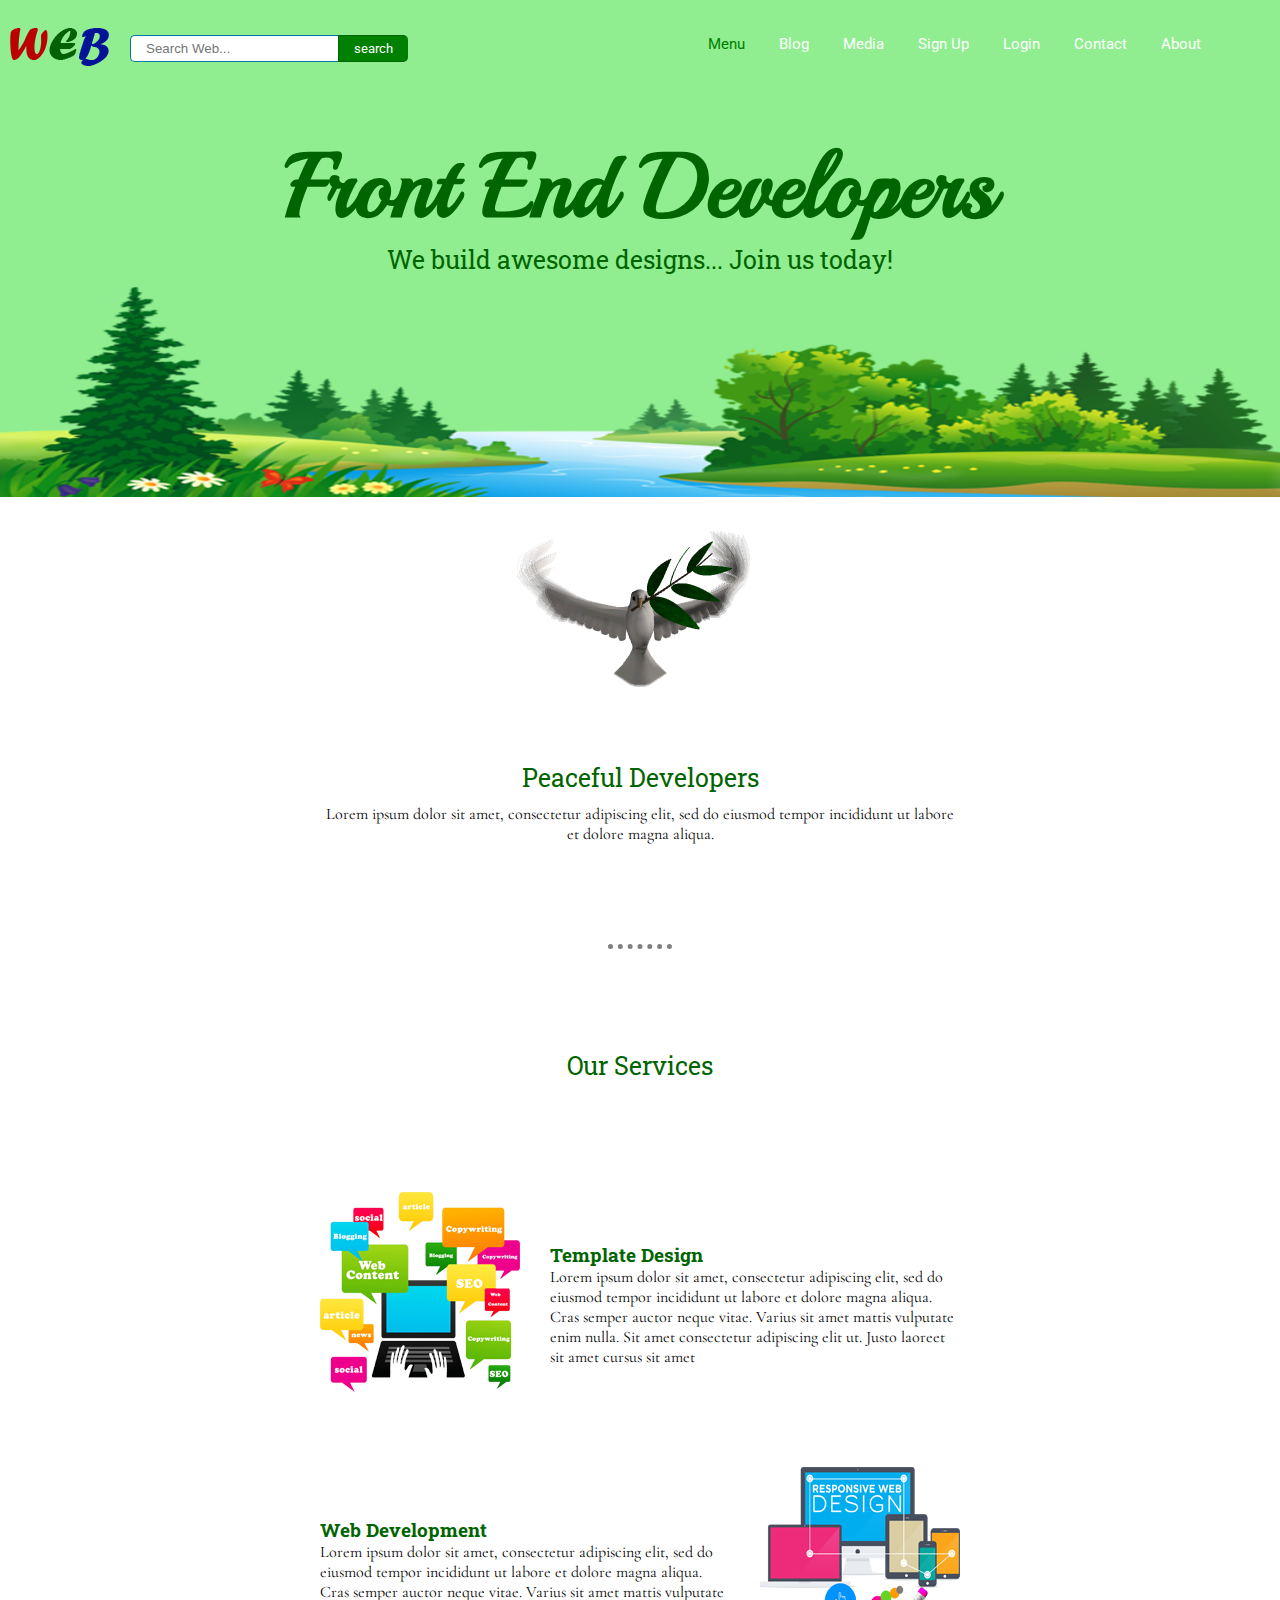
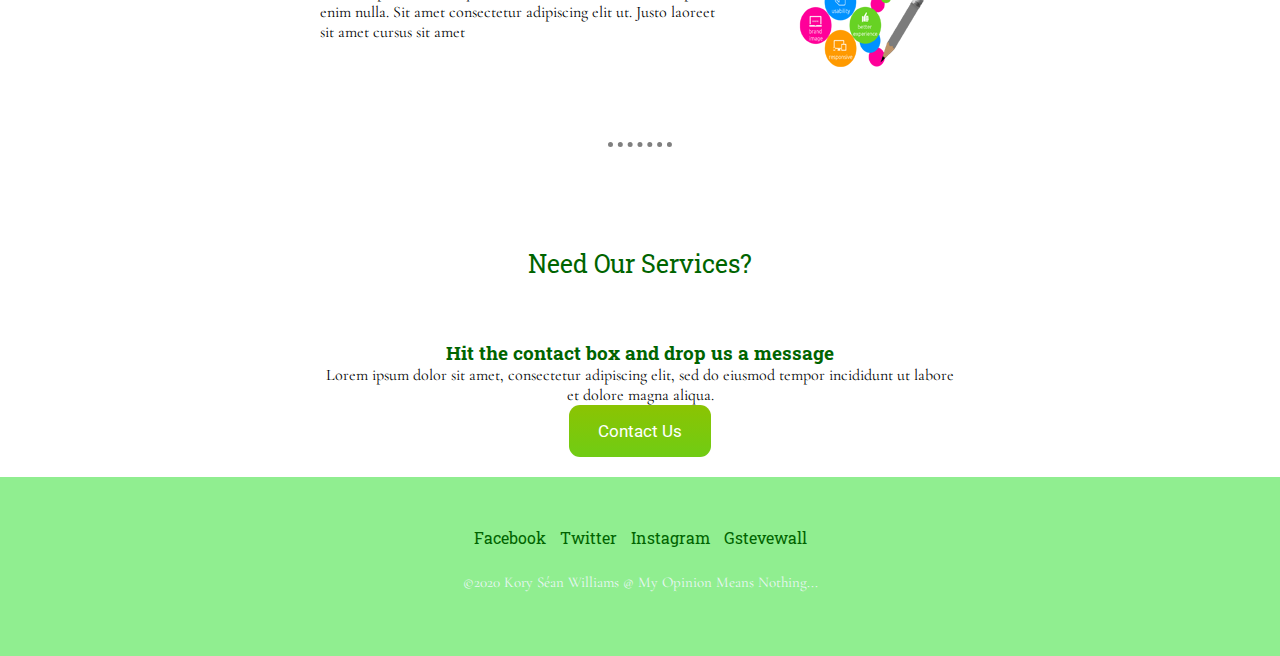
==== Index.html @ 5befcc7e "Add files via upload" ====
<!DOCTYPE html>
<html>
<head>
	<title>Front End Design</title>
	<meta name="viewport" content="width=device-width, initial-scale=1.0">
	<meta charset="utf-8">
	<meta name="Front End Web Developer" content="Complete Website Design">
	<meta name="keywords" content="HTML, CSS, Front End">
	<meta name="author" content="Kory Séan Williams">
	<!-- CSS Links -->
	<link rel="stylesheet" type="text/css" href="/CSS/FrontEnd.css">
	<link rel="stylesheet" type="text/css" href="/CSS/Popup.css">
	<!--Heading1 text Styles-->
	<link href="https://fonts.googleapis.com/css2?family=Playball&display=swap" rel="stylesheet">
	<!--Nav Bar text Styles-->
	<link href="https://fonts.googleapis.com/css2?family=Roboto&display=swap" rel="stylesheet">
	<!--Heading2+3 text Styles-->
	<link href="https://fonts.googleapis.com/css2?family=Roboto+Slab&display=swap" rel="stylesheet">
	<!--Paragraph text Styles-->
	<link href="https://fonts.googleapis.com/css2?family=Cormorant+Garamond&display=swap" rel="stylesheet">
	<!-- Favicon .ico -->
	<link rel="icon" href="/Images/images/icon.ico">
	<!--JavaScript Link-->
	<script type="text/javascript" src="/JavaScript/Frontend.js"></script>
	<script type="text/javascript" src="/JavaScript/js/jquery.js"></script>
	<script type="text/javascript" src="/JavaScript/js/declarativeToggle.js"></script>
</head>
<body>
	<header>
			<!-- Navigation Bar -->
		<div class="headermenu clear">
			<nav class="navbar clear">
				<img src="/Images/images/gtworld.png">
				<!-- Search Bar -->
				<input type="text" name="search" class="mysearchbar" size="20" placeholder="Search Web...">
				<input type="submit" value="search" size="2.5" class="mysearchbutton">
				<!-- End of Search Bar -->
				<!-- Main Menu -->
				<ul class="mymenu">
					<!-- Menu drop down -->
						<li class="drop">
							<a href="javascript:void(0)" class="active">Menu</a>
							<div class="drop-content">
								<a href="/HTML/Index.html">Home</a>
								<a href="/HTML/Blog.html">Blog</a>
								<a href="/HTML/Media.html">Media</a>
								<a href="/HTML/Sign Up.html">Sign Up</a>
								<a href="/HTML/Login.html">Login</a>
								<a href="/HTML/Contact.html">Contact</a>
								<a href="/HTML/About.html">About</a>
							</div>
						</li>
						<li><a href="/HTML/Blog.html">Blog</a></li>
						<!-- Media Drop Down -->
						<li class="drop">
							<a href="javascript:void(0)">Media</a>
							<div class="drop-content">
								<a href="/HTML/Media.html">Video</a>
								<a href="/HTML/Media.html">Audio</a>
								<a href="/HTML/Media.html">Photos</a>
								<a href="/HTML/Media.html">Slides</a>
							</div>
						</li>
						<li><a href="/HTML/Sign Up.html">Sign Up</a></li>
						<li><a href="/HTML/Login.html">Login</a></li>
						<li><a href="/HTML/Contact.html">Contact</a></li>
						<li><a href="/HTML/About.html">About</a></li>
				</ul> 
				<!-- End of Main Menu -->
			</nav>
			<span data-toggle-target=".navbar" class="toggle-btn">
				&#9776;
				<!--<img src="/Images/images/menu.png" alt="menu toggle button">-->
			</span>
		</div>
	</header>
	<div class="site-container">
		<!-- Header -->
		<div class="top-site">
			<h1>Front End Developers</h1>
			<h2>We build awesome designs... Join us today!</h2>
			<img src="/Images/images/earth.png" alt="front end header picture" class="green-earth">
		</div>
		<!-- Intro -->
		<div class="middle-site">
			<div class="first-middle-site">
				<img src="/Images/images/bird.gif" alt="peace-developers front end">
				<h2>Peaceful Developers</h2>
				<p>Lorem ipsum dolor sit amet, consectetur adipiscing elit, sed do eiusmod tempor incididunt ut labore et dolore magna aliqua.</p>
			</div>
			<hr>
			<!-- Services part 1 -->
			<div class="second-middle-site">
				<h2>Our Services</h2>
				<div class="our-services">
					<img src="/Images/images/work1.png" class="services-1-img" alt="service-1">
					<h3>Template Design</h3>
					<p>Lorem ipsum dolor sit amet, consectetur adipiscing elit, sed do eiusmod tempor incididunt ut labore et dolore magna aliqua. Cras semper auctor neque vitae. Varius sit amet mattis vulputate enim nulla. Sit amet consectetur adipiscing elit ut. Justo laoreet sit amet cursus sit amet</p>
				</div>
				<!-- Services part 2 -->
				<div class="our-services">
					<img src="/Images/images/work2.png" class="services-2-img" alt="service-2">
					<h3>Web Development</h3>
					<p>Lorem ipsum dolor sit amet, consectetur adipiscing elit, sed do eiusmod tempor incididunt ut labore et dolore magna aliqua. Cras semper auctor neque vitae. Varius sit amet mattis vulputate enim nulla. Sit amet consectetur adipiscing elit ut. Justo laoreet sit amet cursus sit amet</p>
				</div>
			</div>
			<hr>
			<!-- Contact Us -->
			<div class="third-middle-site">
				<h2>Need Our Services?</h2>
				<h3>Hit the contact box and drop us a message</h3>
				<p class="contact-message">Lorem ipsum dolor sit amet, consectetur adipiscing elit, sed do eiusmod tempor incididunt ut labore et dolore magna aliqua.</p>
			</div>
		</div>
		<!--Laveraing the power of JavaScript -->
		<div class="MyPop">
			<div id="MessageBox">
				<!-- Starting Box Popup -->
				<div id="popupContact">
					<!-- Contact Form -->
					<form action="#" id="form" method="POST" name="form">
						<img src="/Images/images/icon1.png" id="close" onclick="close_form()">
						<h2>Contact Us</h2>
						<input type="text" id="name" name="name" placeholder="Name">
						<input type="email" id="email" name="email" placeholder="Email">
						<textarea id="msg" name="message" placeholder="Message"></textarea>
						<a href="javascript:input_fields()" id="submit">Send Message</a>
					</form>
				</div>
				<!--- This is end of Popup form -->
			</div>
			<a class="mybutton" id="popup" onclick="show_form()">Contact Us</a>
			<!-- This is the end of Popup Message -->
		</div>
	</div>
	<footer>
		<div class="bottom-site">
			<a href="https://www.facebook.com/Kory.Sean.Williams" target="_blank" class="footer-link">Facebook</a>
			<a href="https://www.twitter.com/kory_d" target="_blank" class="footer-link">Twitter</a>
			<a href="https://www.instagram.com/myopinionmeans" target="_blank" class="footer-link">Instagram</a>
			<a href="https://www.gstevewall.com" target="_blank" class="footer-link">Gstevewall</a>
			<p class="copyright">&copy;2020 Kory Séan Williams @ My Opinion Means Nothing...</p>
		</div>
	</footer>
</body>
</html>
---- CSS/FrontEnd.css ----
*{
	margin:0;
	padding: 0;
}
h1{
	font-size: 90px;
	font-family: 'Playball', cursive;
	margin: 0;
	padding-top: 70px;
	color: darkgreen;
}
h2{
	font-size: 25px;
	color: darkgreen;
	font-weight: normal;
	padding-bottom: 10px;
	font-family: 'Roboto Slab', serif;
}
h3{
	padding-top: 50px;
	color: darkgreen;
	font-family: 'Roboto Slab', serif;
}
p{
	font-family: 'Cormorant Garamond', serif;
}

body{
	position: relative;
}

a{
	text-decoration: none;
	color: #fff;
}
hr{
	border-style: none;
	border-top-style: dotted;
	border-color: grey;
	border-width: 5px;
	width: 5%;
	margin: 100px auto;
}

footer{
	text-align: center;
}

.mymenu .active{
	color: #008000;
}

@media screen and (max-width: 1000px){
	h1{
		font-size: 75px;
	}
	h2{
		font-size: 15px;
	}
}

@media screen and (max-width: 750px){
	h1{
		font-size: 50px;
	}
	h2{
		font-size: 15px;
	}
}

@media screen and (max-width: 450px){
	.navbar li{
		width: 50%;
	}
}



/* Navigation Bar Section */
.headermenu, .navbar{
	text-align: right;
	background-color: #90ee90;
	padding-top: 10px;
	position: fixed;
	width: 100%;
	z-index: 100000;
}
.navbar li{
	display: inline-block;
	list-style-type: none;
	text-align: center;
	padding: 15px 15px;
	color: #fff;
	font-size: 15px;
	font-family: 'Roboto', sans-serif;
}

.navbar li:hover{
	background-color: #66CC00;
	border-radius: 5px;
}

.mymenu{
	margin-right: 5%;
}

.navbar img{
	float: left;
	padding-bottom: 10px;
	padding-left: 10px;
}

@media screen and (max-width: 750px){
	.navbar li{
		width: 25%;
	}
	.navbar img{
		padding-left: 50px;
	}
}

.mysearchbar{
	float: left;
	margin-top: 15px;
	margin-left: 20px;
	padding: 5px 15px;
	border: 1px solid #0076a3;
	border-right: 0;
	border-top-left-radius: 5px 5px;
	border-bottom-left-radius: 5px 5px;
}

.mysearchbutton{
	float: left;
	margin-top: 15px;
	padding: 5px 15px;
	outline: none;
	cursor: pointer;
	text-decoration: none;
	color: #fff;
	border: 1px solid #006400;
	border-right: 0;
	background-color: #008000;
	border-top-right-radius: 5px 5px;
	border-bottom-right-radius: 5px 5px;
	font-family: 'Roboto', sans-serif;
}

.mysearchbutton:hover{
	text-decoration: none;
	background: #66CC00;
}

@media screen and (max-width: 750px) {
	.mysearchbar{
		display: none;
	}
	.mysearchbutton{
		display: none;
	}
}



/*Drop Down Menu*/

.drop-content{
	display: none;
	position: absolute;
	background-color: #f9f9f9;
	box-shadow: 0px 8px 16px 0px rgba(0,0,0,0.9);

}

.drop-content a{
	display: block;
	color: black;
	text-decoration: none;
	padding: 12px 16px;
	text-align: left;
}

.drop-content a:hover{
	background: #f1f1f1;
}

.drop:hover .drop-content{
	display: block;
}

/* Menu Button */

.toggle-btn{
	display: none;
	font-size: 30px;
	cursor: pointer;
	padding: 10px 10px;
	position: absolute;
	  z-index: 100000;
}

@media screen and (max-width: 750px) {

.toggle-btn-visible {
  	display: block;

}

.toggle-target-hidden { 
	display: none; 
	}

.toggle-target-expanded { 
	display: block; 
	}

}

/* Site Container*/
.site-container{
	text-align: center;
}
.top-site{
	background-color: lightgreen;
	padding-top: 60px;
}
.green-earth{
	height: auto;
	width: 100%;
	border: none;
	display: block;
}

/* Middle Site*/

.first-middle-site{
	width: 50%;
	margin: auto;
}
.our-services{
	width: 50%;
	margin: 100px auto;
	text-align: left;
}
.services-1-img{
	float: left;
	margin-right: 30px;
}
.services-2-img{
	float: right;
	margin-left: 30px;
}

@media screen and (max-width: 750px){
	.ourservices{
		width: 75%;
	}
}

/* Third Middle Site*/

.third-middle-site{
	width: 50%;
	margin: auto;
}


/* CSS Button */

.mybutton {
	background:-webkit-gradient(linear, left top, left bottom, color-stop(0.05, #8ac403), color-stop(1, #70cc14));
	background:-moz-linear-gradient(top, #8ac403 5%, #70cc14 100%);
	background:-webkit-linear-gradient(top, #8ac403 5%, #70cc14 100%);
	background:-o-linear-gradient(top, #8ac403 5%, #70cc14 100%);
	background:-ms-linear-gradient(top, #8ac403 5%, #70cc14 100%);
	background:linear-gradient(to bottom, #8ac403 5%, #70cc14 100%);
	filter:progid:DXImageTransform.Microsoft.gradient(startColorstr='#8ac403', endColorstr='#70cc14',GradientType=0);
	background-color:#8ac403;
	-webkit-border-radius:11px;
	-moz-border-radius:11px;
	border-radius:11px;
	display:inline-block;
	cursor:pointer;
	color:#ffffff;
	font-family: 'Roboto', sans-serif;
	font-size:17px;
	padding:16px 29px;
	text-decoration:none;
}
.mybutton:hover {
	background:-webkit-gradient(linear, left top, left bottom, color-stop(0.05, #70cc14), color-stop(1, #8ac403));
	background:-moz-linear-gradient(top, #70cc14 5%, #8ac403 100%);
	background:-webkit-linear-gradient(top, #70cc14 5%, #8ac403 100%);
	background:-o-linear-gradient(top, #70cc14 5%, #8ac403 100%);
	background:-ms-linear-gradient(top, #70cc14 5%, #8ac403 100%);
	background:linear-gradient(to bottom, #70cc14 5%, #8ac403 100%);
	filter:progid:DXImageTransform.Microsoft.gradient(startColorstr='#70cc14', endColorstr='#8ac403',GradientType=0);
	background-color:#70cc14;
}
.mybutton:active {
	position:relative;
	top:1px;
}

/* Footer */

.bottom-site{
	background-color: #90ee90;
	padding: 50px 0 40px;
	margin-top: 20px;
}

.bottom-site a{
	font-family: 'Roboto Slab', serif;
	color: darkgreen;
	margin: 5px 5px;
	text-decoration: none;
}

.bottom-site a:hover{
	color: #fff;
}

.copyright{
	color: #EAF6F6;
	font-family: 'Cormorant Garamond', serif;
	font-size: 15px;
	padding: 25px 0;
}



/* Clear Floats */
.clear:before,
.clear:after {
	content: "";
	display: table;
}
.clear:after{
	clear: both;
}
.clear{
	zoom: 1;
}
---- CSS/Popup.css ----
#MessageBox{
	width: 100%;
	height: 100%;
	position: fixed;
	background-color: #313131;
	top: 0;
	left: 0;
	opacity: .96;
	display: none;
}


img#close{
	position: absolute;
	right: -14px;
	top: -14px;
	cursor: pointer;
}

div#popupContact{
	position: absolute;
	left: 50%;
	top: 20%;
	margin-left: -202px;
}

form{
	max-width: 300px;
	min-width: 250px;
	padding: 10px 50px;
	border: 3px solid grey;
	border-radius: 10px;
	background-color: #ffffff;
}

.MyPop h2{
	background-color: #90ee90;
	padding: 25px 40px;
	margin: -10px -50px;
	border-radius: 10px 10px 0 0;
	font-family: 'Roboto Slab', serif;
}

.MyPop input[type=text], input[type=email]{
	width: 82%;
	padding: 10px;
	margin-top:30px;
	border: 2px solid grey;
	padding-left: 40px;
	font-family: 'Roboto', sans-serif;
}

.MyPop textarea{
	background-image: url(https://i.postimg.cc/cHTZn24c/icon3.png);
	background-repeat: no-repeat;
	background-position: 5px 7px;
	width: 82%;
	height: 90px;
	padding: 10px;
	margin-top: 30px;
	resize: none;
	border: 2px solid grey;
	padding-left: 40px;
	margin-bottom: 30px;
	font-family: 'Roboto', sans-serif;
}

#submit {
	text-decoration: none;
	width: 100%;
	display: block;
	text-align: center;
	background-color: #90ee90;
	padding: 30px 0;
	font-size: 15px;
	font-family: 'Roboto Slab', serif;
	cursor: pointer;
	border-radius: 5px;
}

#submit:hover{
	background-color: #66CC00;
}

#name{
	background-image: url(https://i.postimg.cc/C1wSdSY1/icon2.png);
	background-repeat: no-repeat;
	background-position: 5px 7px;
}

#email{
	background-image: url(https://i.postimg.cc/CMPSM32h/icon5.png);
	background-repeat: no-repeat;
	background-position: 5px 7px;
}
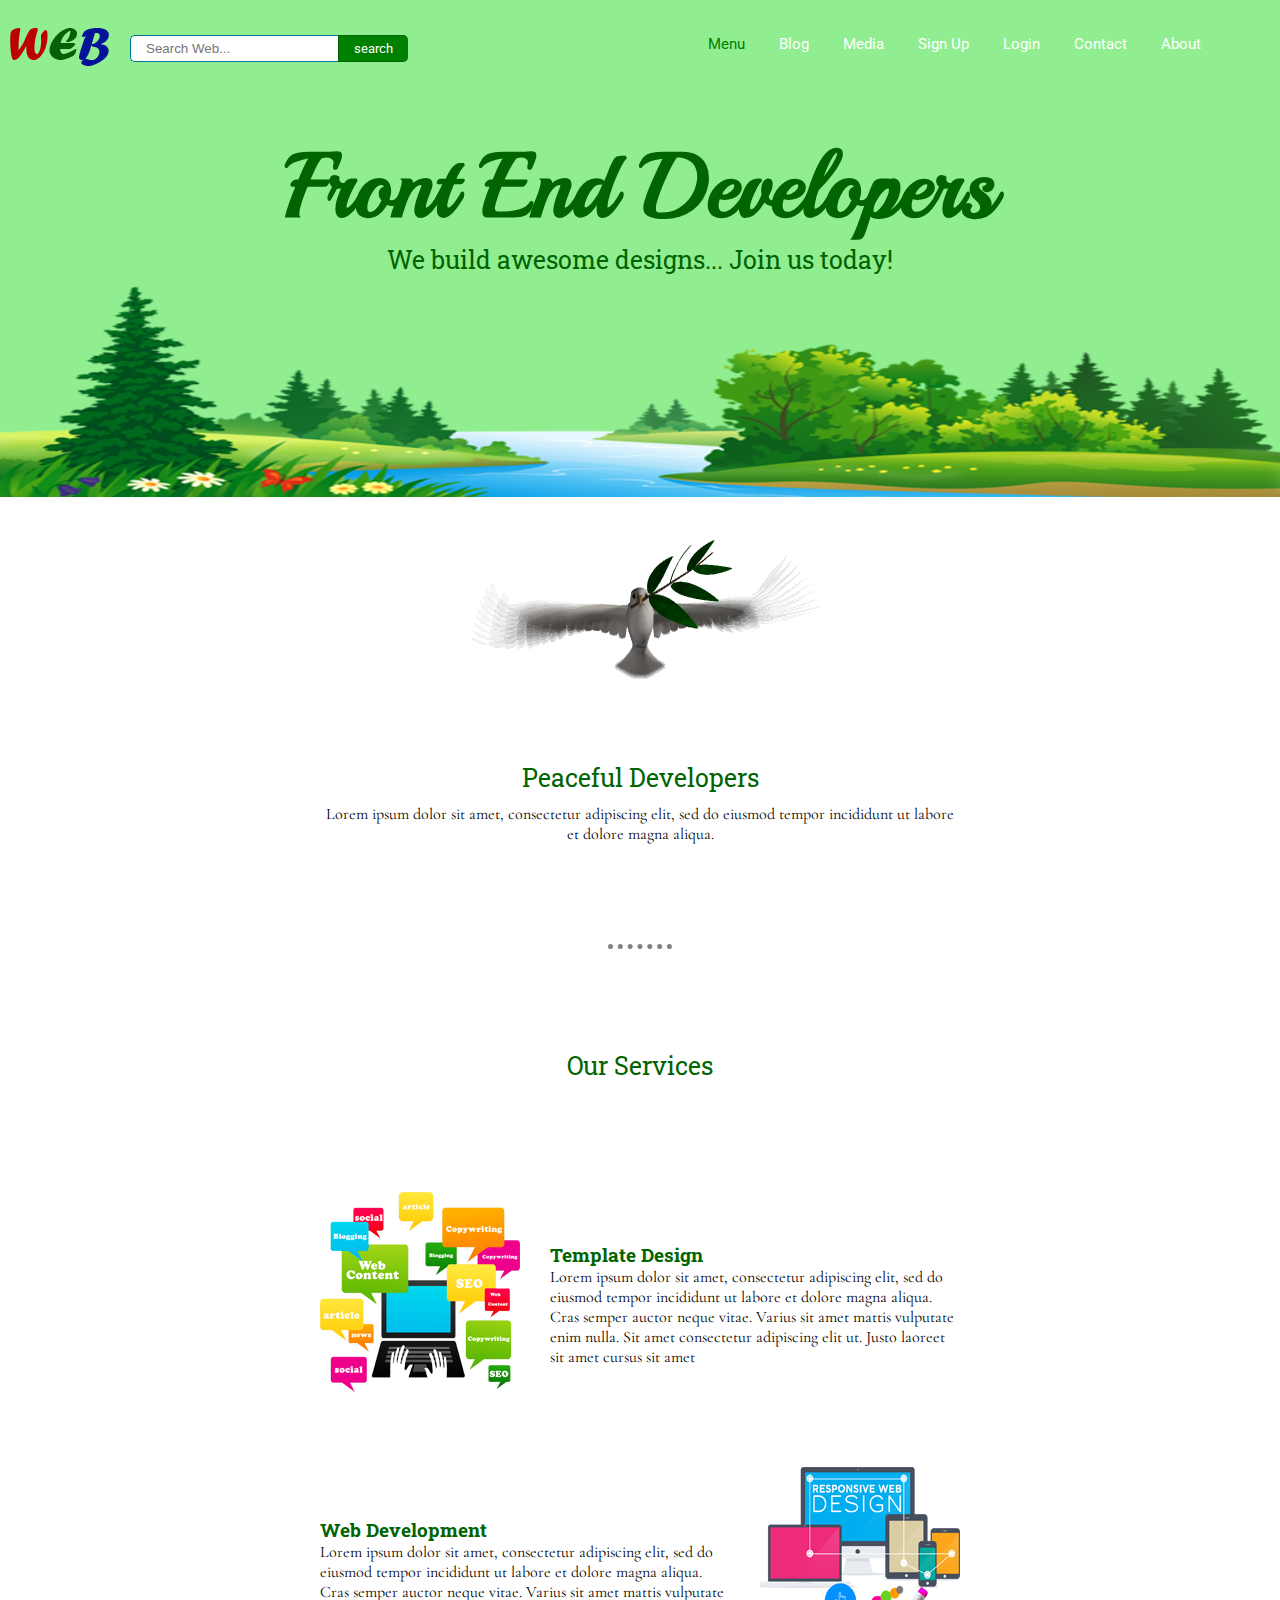
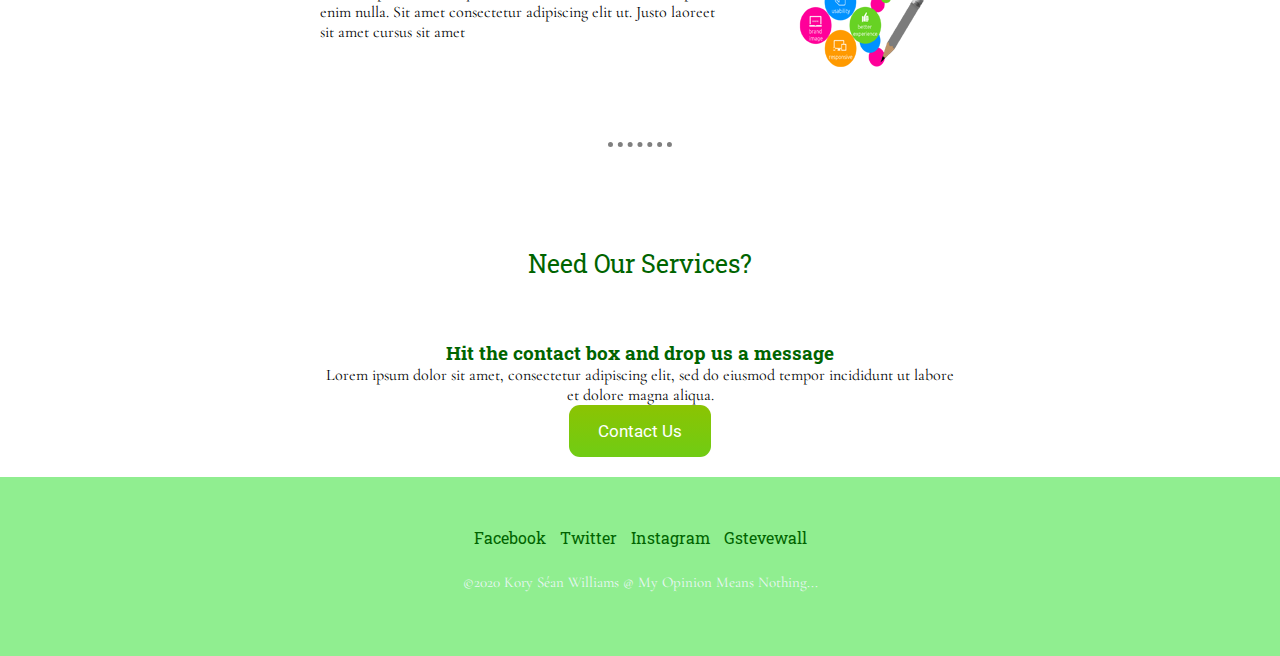
==== commit 7ed564a2: "Update Index.html" ====
--- a/Index.html
+++ b/Index.html
@@ -8,8 +8,8 @@
 	<meta name="keywords" content="HTML, CSS, Front End">
 	<meta name="author" content="Kory Séan Williams">
 	<!-- CSS Links -->
-	<link rel="stylesheet" type="text/css" href="/CSS/FrontEnd.css">
-	<link rel="stylesheet" type="text/css" href="/CSS/Popup.css">
+	<link rel="stylesheet" type="text/css" href="FrontEnd.css">
+	<link rel="stylesheet" type="text/css" href="Popup.css">
 	<!--Heading1 text Styles-->
 	<link href="https://fonts.googleapis.com/css2?family=Playball&display=swap" rel="stylesheet">
 	<!--Nav Bar text Styles-->
@@ -19,18 +19,18 @@
 	<!--Paragraph text Styles-->
 	<link href="https://fonts.googleapis.com/css2?family=Cormorant+Garamond&display=swap" rel="stylesheet">
 	<!-- Favicon .ico -->
-	<link rel="icon" href="/Images/images/icon.ico">
+	<link rel="icon" href="Images/images/icon.ico">
 	<!--JavaScript Link-->
-	<script type="text/javascript" src="/JavaScript/Frontend.js"></script>
-	<script type="text/javascript" src="/JavaScript/js/jquery.js"></script>
-	<script type="text/javascript" src="/JavaScript/js/declarativeToggle.js"></script>
+	<script type="text/javascript" src="JavaScript/Frontend.js"></script>
+	<script type="text/javascript" src="JavaScript/js/jquery.js"></script>
+	<script type="text/javascript" src="JavaScript/js/declarativeToggle.js"></script>
 </head>
 <body>
 	<header>
 			<!-- Navigation Bar -->
 		<div class="headermenu clear">
 			<nav class="navbar clear">
-				<img src="/Images/images/gtworld.png">
+				<img src="Images/images/gtworld.png">
 				<!-- Search Bar -->
 				<input type="text" name="search" class="mysearchbar" size="20" placeholder="Search Web...">
 				<input type="submit" value="search" size="2.5" class="mysearchbutton">
@@ -41,36 +41,36 @@
 						<li class="drop">
 							<a href="javascript:void(0)" class="active">Menu</a>
 							<div class="drop-content">
-								<a href="/HTML/Index.html">Home</a>
-								<a href="/HTML/Blog.html">Blog</a>
-								<a href="/HTML/Media.html">Media</a>
-								<a href="/HTML/Sign Up.html">Sign Up</a>
-								<a href="/HTML/Login.html">Login</a>
-								<a href="/HTML/Contact.html">Contact</a>
-								<a href="/HTML/About.html">About</a>
+								<a href="Index.html">Home</a>
+								<a href="Blog.html">Blog</a>
+								<a href="Media.html">Media</a>
+								<a href="Sign Up.html">Sign Up</a>
+								<a href="Login.html">Login</a>
+								<a href="Contact.html">Contact</a>
+								<a href="About.html">About</a>
 							</div>
 						</li>
-						<li><a href="/HTML/Blog.html">Blog</a></li>
+						<li><a href="Blog.html">Blog</a></li>
 						<!-- Media Drop Down -->
 						<li class="drop">
 							<a href="javascript:void(0)">Media</a>
 							<div class="drop-content">
-								<a href="/HTML/Media.html">Video</a>
-								<a href="/HTML/Media.html">Audio</a>
-								<a href="/HTML/Media.html">Photos</a>
-								<a href="/HTML/Media.html">Slides</a>
+								<a href="Media.html">Video</a>
+								<a href="Media.html">Audio</a>
+								<a href="Media.html">Photos</a>
+								<a href="Media.html">Slides</a>
 							</div>
 						</li>
-						<li><a href="/HTML/Sign Up.html">Sign Up</a></li>
-						<li><a href="/HTML/Login.html">Login</a></li>
-						<li><a href="/HTML/Contact.html">Contact</a></li>
-						<li><a href="/HTML/About.html">About</a></li>
+						<li><a href="Sign Up.html">Sign Up</a></li>
+						<li><a href="Login.html">Login</a></li>
+						<li><a href="Contact.html">Contact</a></li>
+						<li><a href="About.html">About</a></li>
 				</ul> 
 				<!-- End of Main Menu -->
 			</nav>
 			<span data-toggle-target=".navbar" class="toggle-btn">
 				&#9776;
-				<!--<img src="/Images/images/menu.png" alt="menu toggle button">-->
+				<!--<img src="Images/images/menu.png" alt="menu toggle button">-->
 			</span>
 		</div>
 	</header>
@@ -79,12 +79,12 @@
 		<div class="top-site">
 			<h1>Front End Developers</h1>
 			<h2>We build awesome designs... Join us today!</h2>
-			<img src="/Images/images/earth.png" alt="front end header picture" class="green-earth">
+			<img src="Images/images/earth.png" alt="front end header picture" class="green-earth">
 		</div>
 		<!-- Intro -->
 		<div class="middle-site">
 			<div class="first-middle-site">
-				<img src="/Images/images/bird.gif" alt="peace-developers front end">
+				<img src="Images/images/bird.gif" alt="peace-developers front end">
 				<h2>Peaceful Developers</h2>
 				<p>Lorem ipsum dolor sit amet, consectetur adipiscing elit, sed do eiusmod tempor incididunt ut labore et dolore magna aliqua.</p>
 			</div>
@@ -93,13 +93,13 @@
 			<div class="second-middle-site">
 				<h2>Our Services</h2>
 				<div class="our-services">
-					<img src="/Images/images/work1.png" class="services-1-img" alt="service-1">
+					<img src="Images/images/work1.png" class="services-1-img" alt="service-1">
 					<h3>Template Design</h3>
 					<p>Lorem ipsum dolor sit amet, consectetur adipiscing elit, sed do eiusmod tempor incididunt ut labore et dolore magna aliqua. Cras semper auctor neque vitae. Varius sit amet mattis vulputate enim nulla. Sit amet consectetur adipiscing elit ut. Justo laoreet sit amet cursus sit amet</p>
 				</div>
 				<!-- Services part 2 -->
 				<div class="our-services">
-					<img src="/Images/images/work2.png" class="services-2-img" alt="service-2">
+					<img src="Images/images/work2.png" class="services-2-img" alt="service-2">
 					<h3>Web Development</h3>
 					<p>Lorem ipsum dolor sit amet, consectetur adipiscing elit, sed do eiusmod tempor incididunt ut labore et dolore magna aliqua. Cras semper auctor neque vitae. Varius sit amet mattis vulputate enim nulla. Sit amet consectetur adipiscing elit ut. Justo laoreet sit amet cursus sit amet</p>
 				</div>
@@ -119,7 +119,7 @@
 				<div id="popupContact">
 					<!-- Contact Form -->
 					<form action="#" id="form" method="POST" name="form">
-						<img src="/Images/images/icon1.png" id="close" onclick="close_form()">
+						<img src="Images/images/icon1.png" id="close" onclick="close_form()">
 						<h2>Contact Us</h2>
 						<input type="text" id="name" name="name" placeholder="Name">
 						<input type="email" id="email" name="email" placeholder="Email">
--- a/FrontEnd.css
+++ b/FrontEnd.css
@@ -0,0 +1,344 @@
+*{
+	margin:0;
+	padding: 0;
+}
+h1{
+	font-size: 90px;
+	font-family: 'Playball', cursive;
+	margin: 0;
+	padding-top: 70px;
+	color: darkgreen;
+}
+h2{
+	font-size: 25px;
+	color: darkgreen;
+	font-weight: normal;
+	padding-bottom: 10px;
+	font-family: 'Roboto Slab', serif;
+}
+h3{
+	padding-top: 50px;
+	color: darkgreen;
+	font-family: 'Roboto Slab', serif;
+}
+p{
+	font-family: 'Cormorant Garamond', serif;
+}
+
+body{
+	position: relative;
+}
+
+a{
+	text-decoration: none;
+	color: #fff;
+}
+hr{
+	border-style: none;
+	border-top-style: dotted;
+	border-color: grey;
+	border-width: 5px;
+	width: 5%;
+	margin: 100px auto;
+}
+
+footer{
+	text-align: center;
+}
+
+.mymenu .active{
+	color: #008000;
+}
+
+@media screen and (max-width: 1000px){
+	h1{
+		font-size: 75px;
+	}
+	h2{
+		font-size: 15px;
+	}
+}
+
+@media screen and (max-width: 750px){
+	h1{
+		font-size: 50px;
+	}
+	h2{
+		font-size: 15px;
+	}
+}
+
+@media screen and (max-width: 450px){
+	.navbar li{
+		width: 50%;
+	}
+}
+
+
+
+/* Navigation Bar Section */
+.headermenu, .navbar{
+	text-align: right;
+	background-color: #90ee90;
+	padding-top: 10px;
+	position: fixed;
+	width: 100%;
+	z-index: 100000;
+}
+.navbar li{
+	display: inline-block;
+	list-style-type: none;
+	text-align: center;
+	padding: 15px 15px;
+	color: #fff;
+	font-size: 15px;
+	font-family: 'Roboto', sans-serif;
+}
+
+.navbar li:hover{
+	background-color: #66CC00;
+	border-radius: 5px;
+}
+
+.mymenu{
+	margin-right: 5%;
+}
+
+.navbar img{
+	float: left;
+	padding-bottom: 10px;
+	padding-left: 10px;
+}
+
+@media screen and (max-width: 750px){
+	.navbar li{
+		width: 25%;
+	}
+	.navbar img{
+		padding-left: 50px;
+	}
+}
+
+.mysearchbar{
+	float: left;
+	margin-top: 15px;
+	margin-left: 20px;
+	padding: 5px 15px;
+	border: 1px solid #0076a3;
+	border-right: 0;
+	border-top-left-radius: 5px 5px;
+	border-bottom-left-radius: 5px 5px;
+}
+
+.mysearchbutton{
+	float: left;
+	margin-top: 15px;
+	padding: 5px 15px;
+	outline: none;
+	cursor: pointer;
+	text-decoration: none;
+	color: #fff;
+	border: 1px solid #006400;
+	border-right: 0;
+	background-color: #008000;
+	border-top-right-radius: 5px 5px;
+	border-bottom-right-radius: 5px 5px;
+	font-family: 'Roboto', sans-serif;
+}
+
+.mysearchbutton:hover{
+	text-decoration: none;
+	background: #66CC00;
+}
+
+@media screen and (max-width: 750px) {
+	.mysearchbar{
+		display: none;
+	}
+	.mysearchbutton{
+		display: none;
+	}
+}
+
+
+
+/*Drop Down Menu*/
+
+.drop-content{
+	display: none;
+	position: absolute;
+	background-color: #f9f9f9;
+	box-shadow: 0px 8px 16px 0px rgba(0,0,0,0.9);
+
+}
+
+.drop-content a{
+	display: block;
+	color: black;
+	text-decoration: none;
+	padding: 12px 16px;
+	text-align: left;
+}
+
+.drop-content a:hover{
+	background: #f1f1f1;
+}
+
+.drop:hover .drop-content{
+	display: block;
+}
+
+/* Menu Button */
+
+.toggle-btn{
+	display: none;
+	font-size: 30px;
+	cursor: pointer;
+	padding: 10px 10px;
+	position: absolute;
+	  z-index: 100000;
+}
+
+@media screen and (max-width: 750px) {
+
+.toggle-btn-visible {
+  	display: block;
+
+}
+
+.toggle-target-hidden { 
+	display: none; 
+	}
+
+.toggle-target-expanded { 
+	display: block; 
+	}
+
+}
+
+/* Site Container*/
+.site-container{
+	text-align: center;
+}
+.top-site{
+	background-color: lightgreen;
+	padding-top: 60px;
+}
+.green-earth{
+	height: auto;
+	width: 100%;
+	border: none;
+	display: block;
+}
+
+/* Middle Site*/
+
+.first-middle-site{
+	width: 50%;
+	margin: auto;
+}
+.our-services{
+	width: 50%;
+	margin: 100px auto;
+	text-align: left;
+}
+.services-1-img{
+	float: left;
+	margin-right: 30px;
+}
+.services-2-img{
+	float: right;
+	margin-left: 30px;
+}
+
+@media screen and (max-width: 750px){
+	.ourservices{
+		width: 75%;
+	}
+}
+
+/* Third Middle Site*/
+
+.third-middle-site{
+	width: 50%;
+	margin: auto;
+}
+
+
+/* CSS Button */
+
+.mybutton {
+	background:-webkit-gradient(linear, left top, left bottom, color-stop(0.05, #8ac403), color-stop(1, #70cc14));
+	background:-moz-linear-gradient(top, #8ac403 5%, #70cc14 100%);
+	background:-webkit-linear-gradient(top, #8ac403 5%, #70cc14 100%);
+	background:-o-linear-gradient(top, #8ac403 5%, #70cc14 100%);
+	background:-ms-linear-gradient(top, #8ac403 5%, #70cc14 100%);
+	background:linear-gradient(to bottom, #8ac403 5%, #70cc14 100%);
+	filter:progid:DXImageTransform.Microsoft.gradient(startColorstr='#8ac403', endColorstr='#70cc14',GradientType=0);
+	background-color:#8ac403;
+	-webkit-border-radius:11px;
+	-moz-border-radius:11px;
+	border-radius:11px;
+	display:inline-block;
+	cursor:pointer;
+	color:#ffffff;
+	font-family: 'Roboto', sans-serif;
+	font-size:17px;
+	padding:16px 29px;
+	text-decoration:none;
+}
+.mybutton:hover {
+	background:-webkit-gradient(linear, left top, left bottom, color-stop(0.05, #70cc14), color-stop(1, #8ac403));
+	background:-moz-linear-gradient(top, #70cc14 5%, #8ac403 100%);
+	background:-webkit-linear-gradient(top, #70cc14 5%, #8ac403 100%);
+	background:-o-linear-gradient(top, #70cc14 5%, #8ac403 100%);
+	background:-ms-linear-gradient(top, #70cc14 5%, #8ac403 100%);
+	background:linear-gradient(to bottom, #70cc14 5%, #8ac403 100%);
+	filter:progid:DXImageTransform.Microsoft.gradient(startColorstr='#70cc14', endColorstr='#8ac403',GradientType=0);
+	background-color:#70cc14;
+}
+.mybutton:active {
+	position:relative;
+	top:1px;
+}
+
+/* Footer */
+
+.bottom-site{
+	background-color: #90ee90;
+	padding: 50px 0 40px;
+	margin-top: 20px;
+}
+
+.bottom-site a{
+	font-family: 'Roboto Slab', serif;
+	color: darkgreen;
+	margin: 5px 5px;
+	text-decoration: none;
+}
+
+.bottom-site a:hover{
+	color: #fff;
+}
+
+.copyright{
+	color: #EAF6F6;
+	font-family: 'Cormorant Garamond', serif;
+	font-size: 15px;
+	padding: 25px 0;
+}
+
+
+
+/* Clear Floats */
+.clear:before,
+.clear:after {
+	content: "";
+	display: table;
+}
+.clear:after{
+	clear: both;
+}
+.clear{
+	zoom: 1;
+}--- a/Popup.css
+++ b/Popup.css
@@ -0,0 +1,96 @@
+#MessageBox{
+	width: 100%;
+	height: 100%;
+	position: fixed;
+	background-color: #313131;
+	top: 0;
+	left: 0;
+	opacity: .96;
+	display: none;
+}
+
+
+img#close{
+	position: absolute;
+	right: -14px;
+	top: -14px;
+	cursor: pointer;
+}
+
+div#popupContact{
+	position: absolute;
+	left: 50%;
+	top: 20%;
+	margin-left: -202px;
+}
+
+form{
+	max-width: 300px;
+	min-width: 250px;
+	padding: 10px 50px;
+	border: 3px solid grey;
+	border-radius: 10px;
+	background-color: #ffffff;
+}
+
+.MyPop h2{
+	background-color: #90ee90;
+	padding: 25px 40px;
+	margin: -10px -50px;
+	border-radius: 10px 10px 0 0;
+	font-family: 'Roboto Slab', serif;
+}
+
+.MyPop input[type=text], input[type=email]{
+	width: 82%;
+	padding: 10px;
+	margin-top:30px;
+	border: 2px solid grey;
+	padding-left: 40px;
+	font-family: 'Roboto', sans-serif;
+}
+
+.MyPop textarea{
+	background-image: url(https://i.postimg.cc/cHTZn24c/icon3.png);
+	background-repeat: no-repeat;
+	background-position: 5px 7px;
+	width: 82%;
+	height: 90px;
+	padding: 10px;
+	margin-top: 30px;
+	resize: none;
+	border: 2px solid grey;
+	padding-left: 40px;
+	margin-bottom: 30px;
+	font-family: 'Roboto', sans-serif;
+}
+
+#submit {
+	text-decoration: none;
+	width: 100%;
+	display: block;
+	text-align: center;
+	background-color: #90ee90;
+	padding: 30px 0;
+	font-size: 15px;
+	font-family: 'Roboto Slab', serif;
+	cursor: pointer;
+	border-radius: 5px;
+}
+
+#submit:hover{
+	background-color: #66CC00;
+}
+
+#name{
+	background-image: url(https://i.postimg.cc/C1wSdSY1/icon2.png);
+	background-repeat: no-repeat;
+	background-position: 5px 7px;
+}
+
+#email{
+	background-image: url(https://i.postimg.cc/CMPSM32h/icon5.png);
+	background-repeat: no-repeat;
+	background-position: 5px 7px;
+}
+
